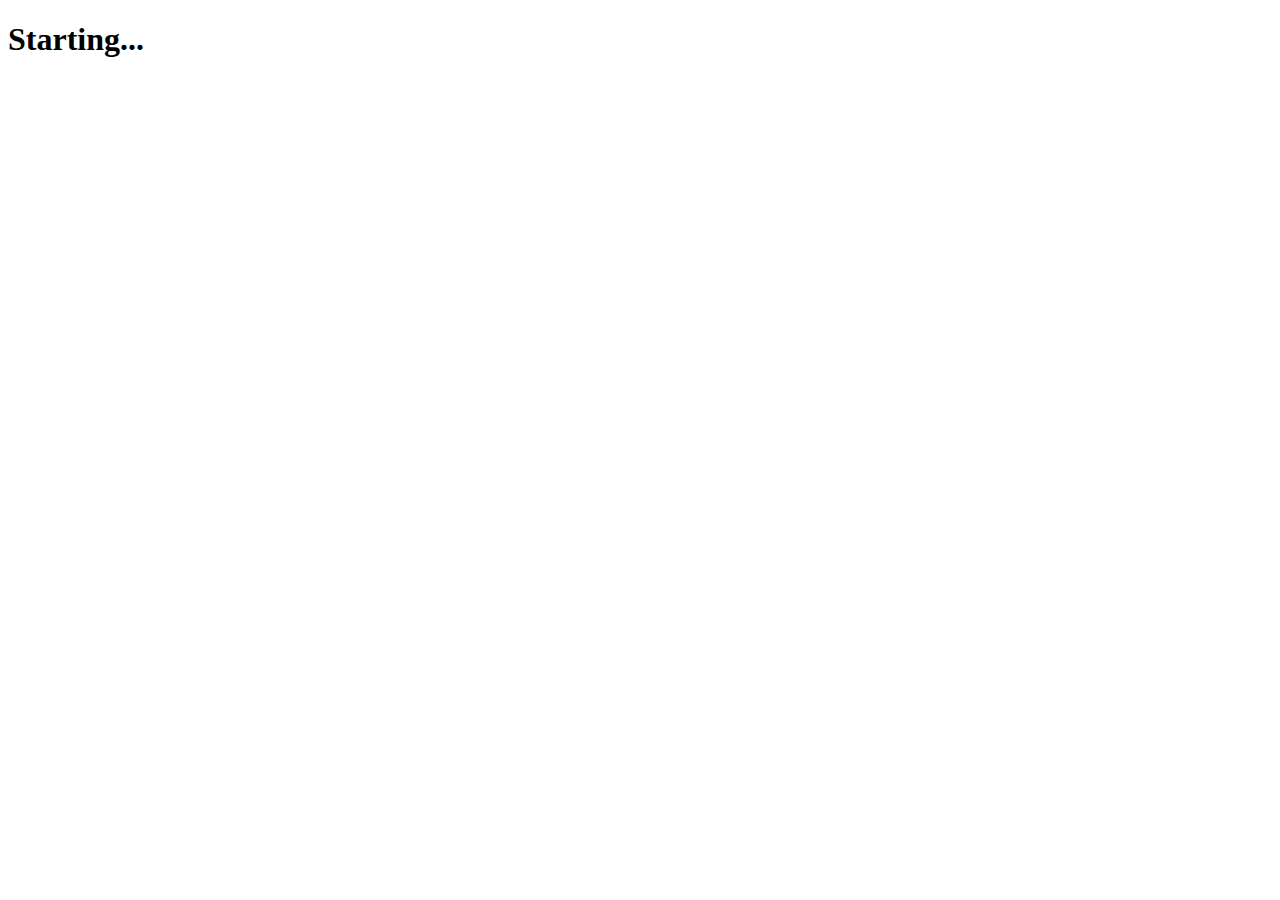
==== src/index.html @ 5aa4ec02 "feat: portfolio-website structure has been started" ====
<!DOCTYPE html>
<html lang="en">
<head>
    <meta charset="UTF-8">
    <meta http-equiv="X-UA-Compatible" content="IE=edge">
    <meta name="viewport" content="width=device-width, initial-scale=1.0">
    <title>Portafolio Sitio Web</title>
</head>
<body>
    <main class="main-container">
        <h1>Starting...</h1>
    </main>
</body>
</html>
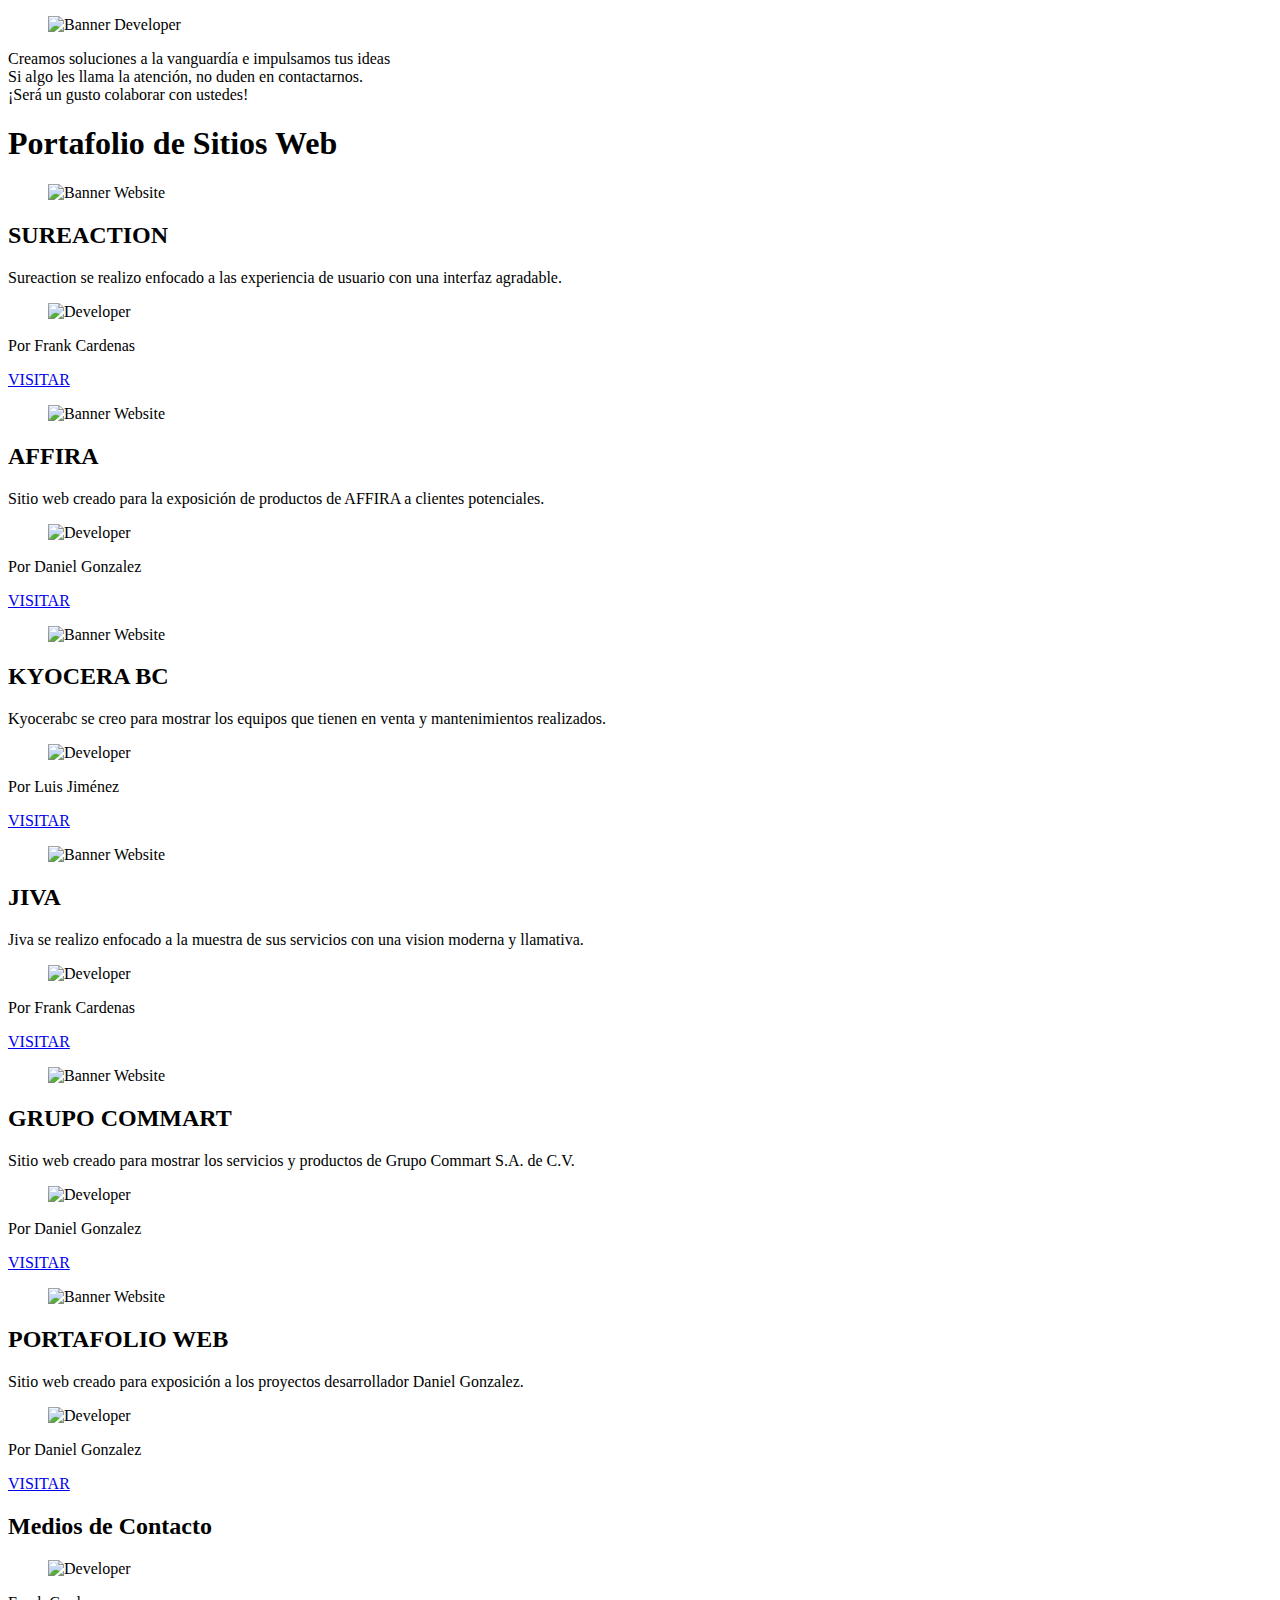
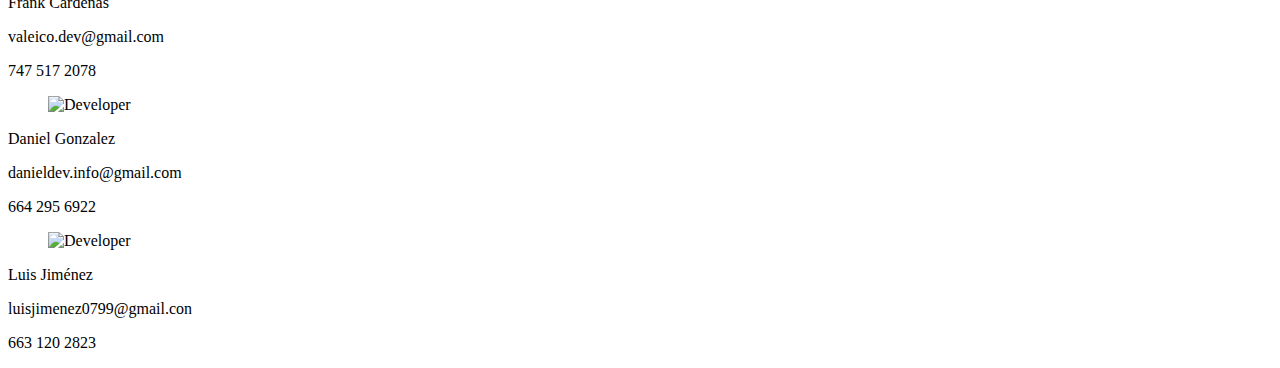
==== commit b78655b8: "feat: the landing page has been created" ====
--- a/src/index.html
+++ b/src/index.html
@@ -8,7 +8,229 @@
 </head>
 <body>
     <main class="main-container">
-        <h1>Starting...</h1>
+
+        <div class="banner">
+            <figure class="banner-picture">
+                <img src="https://res.cloudinary.com/daniel-dev23/image/upload/v1665705979/Porfolio%20Website/banner-b1_nbrvg7.jpg" alt="Banner Developer" class="banner-picture__img">
+            </figure>
+            <div class="overlay"></div>
+            <div class="banner-content">
+                <p class="welcome__text-description">
+                    <span class="main-text">Creamos soluciones a la vanguardía e impulsamos tus ideas</span>
+                    <br>
+                    Si algo les llama la atención, no duden en contactarnos.
+                    <br>
+                    <span class="light">¡Será un gusto colaborar con ustedes!</span>
+                </p>
+            </div>
+        </div>
+
+        <div class="welcome">
+            <h1 class="welcome__title">Portafolio de Sitios Web</h1>
+            <!-- <p class="welcome__text-description">
+                Como equipo de desarrollo exponemos nuestras colaboraciones individuales
+                en el campo del Desarrollo de Sitios Web.
+                <br><br>
+                Si algo les llama la atención, no duden en contactarnos.
+                <br><br>
+                <span class="light">¡Será un gusto colaborar con ustedes!</span>
+            </p> -->
+        </div>
+
+        <div class="cards-container">
+            <div class="cards-wrapper">
+                <div class="card">
+                    <figure class="card-picture">
+                        <img src="https://res.cloudinary.com/daniel-dev23/image/upload/v1665693744/Banner%20Cards/banner-7_tigphs.png" alt="Banner Website" class="card-picture__img">
+                    </figure>
+                    <div class="content-wrapper">
+                        <div class="card-content">
+                            <h2 class="card-content__title">SUREACTION</h2>
+                            <p class="card-content__description">
+                                Sureaction se realizo enfocado a las experiencia de usuario con una interfaz agradable.
+                            </p>
+                        </div>
+                        <div class="card-dev">
+                            <figure class="card-dev-picture">
+                                <img src="https://res.cloudinary.com/daniel-dev23/image/upload/v1665696860/Porfolio%20Website/frank-dev-op_c8f2px.png" alt="Developer" class="card-dev-picture__img">
+                            </figure>
+                            <p class="card-dev-author">Por <span class="dev-name">Frank Cardenas</span></p>
+                        </div>
+                        <div class="card-controls">
+                            <a href="https://sureaction.mx/" rel="noopener" target="_blank" class="card-controls__link">VISITAR</a>
+                        </div>
+                    </div>
+                </div>
+                <div class="card">
+                    <figure class="card-picture">
+                        <img src="https://res.cloudinary.com/daniel-dev23/image/upload/v1665693744/Banner%20Cards/banner-7_tigphs.png" alt="Banner Website" class="card-picture__img">
+                    </figure>
+                    <div class="content-wrapper">
+                        <div class="card-content">
+                            <h2 class="card-content__title">AFFIRA</h2>
+                            <p class="card-content__description">
+                                Sitio web creado para la exposición de productos de AFFIRA a clientes potenciales.
+                            </p>
+                        </div>
+                        <div class="card-dev">
+                            <figure class="card-dev-picture">
+                                <img src="https://res.cloudinary.com/daniel-dev23/image/upload/v1665696860/Porfolio%20Website/danie-dev-op_svmvzq.png" alt="Developer" class="card-dev-picture__img">
+                            </figure>
+                            <p class="card-dev-author">Por <span class="dev-name">Daniel Gonzalez</span></p>
+                        </div>
+                        <div class="card-controls">
+                            <a href="https://github.com/Daniel-Dev23/website-affira/blob/main/thumbnails.md" rel="noopener" target="_blank" class="card-controls__link">VISITAR</a>
+                        </div>
+                    </div>
+                </div>
+                <div class="card">
+                    <figure class="card-picture">
+                        <img src="https://res.cloudinary.com/daniel-dev23/image/upload/v1665693744/Banner%20Cards/banner-7_tigphs.png" alt="Banner Website" class="card-picture__img">
+                    </figure>
+                    <div class="content-wrapper">
+                        <div class="card-content">
+                            <h2 class="card-content__title">KYOCERA BC</h2>
+                            <p class="card-content__description">
+                                Kyocerabc se creo para mostrar los equipos que tienen en venta y mantenimientos realizados.
+                            </p>
+                        </div>
+                        <div class="card-dev">
+                            <figure class="card-dev-picture">
+                                <img src="https://res.cloudinary.com/daniel-dev23/image/upload/v1665696860/Porfolio%20Website/luis-dev-op_hkfnpy.png" alt="Developer" class="card-dev-picture__img">
+                            </figure>
+                            <p class="card-dev-author">Por <span class="dev-name">Luis Jiménez</span></p>
+                        </div>
+                        <div class="card-controls">
+                            <a href="http://kyocerabc.com/" rel="noopener" target="_blank" class="card-controls__link">VISITAR</a>
+                        </div>
+                    </div>
+                </div>
+                <div class="card">
+                    <figure class="card-picture">
+                        <img src="https://res.cloudinary.com/daniel-dev23/image/upload/v1665693744/Banner%20Cards/banner-7_tigphs.png" alt="Banner Website" class="card-picture__img">
+                    </figure>
+                    <div class="content-wrapper">
+                        <div class="card-content">
+                            <h2 class="card-content__title">JIVA</h2>
+                            <p class="card-content__description">
+                                Jiva se realizo enfocado a la muestra de sus servicios con una vision moderna y llamativa.
+                            </p>
+                        </div>
+                        <div class="card-dev">
+                            <figure class="card-dev-picture">
+                                <img src="https://res.cloudinary.com/daniel-dev23/image/upload/v1665696860/Porfolio%20Website/frank-dev-op_c8f2px.png" alt="Developer" class="card-dev-picture__img">
+                            </figure>
+                            <p class="card-dev-author">Por <span class="dev-name">Frank Cardenas</span></p>
+                        </div>
+                        <div class="card-controls">
+                            <a href="http://jiva.mx/" rel="noopener" target="_blank" class="card-controls__link">VISITAR</a>
+                        </div>
+                    </div>
+                </div>
+                <div class="card">
+                    <figure class="card-picture">
+                        <img src="https://res.cloudinary.com/daniel-dev23/image/upload/v1665693744/Banner%20Cards/banner-7_tigphs.png" alt="Banner Website" class="card-picture__img">
+                    </figure>
+                    <div class="content-wrapper">
+                        <div class="card-content">
+                            <h2 class="card-content__title">GRUPO COMMART</h2>
+                            <p class="card-content__description">
+                                Sitio web creado para mostrar los servicios y productos de Grupo Commart S.A. de C.V.
+                            </p>
+                        </div>
+                        <div class="card-dev">
+                            <figure class="card-dev-picture">
+                                <img src="https://res.cloudinary.com/daniel-dev23/image/upload/v1665696860/Porfolio%20Website/danie-dev-op_svmvzq.png" alt="Developer" class="card-dev-picture__img">
+                            </figure>
+                            <p class="card-dev-author">Por <span class="dev-name">Daniel Gonzalez</span></p>
+                        </div>
+                        <div class="card-controls">
+                            <a href="https://github.com/Daniel-Dev23/website-grupo-commart/blob/main/thumbnails.md" rel="noopener" target="_blank" class="card-controls__link">VISITAR</a>
+                        </div>
+                    </div>
+                </div>
+                <div class="card">
+                    <figure class="card-picture">
+                        <img src="https://res.cloudinary.com/daniel-dev23/image/upload/v1665693744/Banner%20Cards/banner-7_tigphs.png" alt="Banner Website" class="card-picture__img">
+                    </figure>
+                    <div class="content-wrapper">
+                        <div class="card-content">
+                            <h2 class="card-content__title">PORTAFOLIO WEB</h2>
+                            <p class="card-content__description">
+                                Sitio web creado para exposición a los proyectos desarrollador Daniel Gonzalez.
+                            </p>
+                        </div>
+                        <div class="card-dev">
+                            <figure class="card-dev-picture">
+                                <img src="https://res.cloudinary.com/daniel-dev23/image/upload/v1665696860/Porfolio%20Website/danie-dev-op_svmvzq.png" alt="Developer" class="card-dev-picture__img">
+                            </figure>
+                            <p class="card-dev-author">Por <span class="dev-name">Daniel Gonzalez</span></p>
+                        </div>
+                        <div class="card-controls">
+                            <a href="https://github.com/Daniel-Dev23/web-portfolio-daniel-dev23/blob/main/thumbnails.md" rel="noopener" target="_blank" class="card-controls__link">VISITAR</a>
+                        </div>
+                    </div>
+                </div>
+            </div>
+        </div>
     </main>
+
+    <footer class="footer-container">
+        <h2 class="footer-title">Medios de Contacto</h2>
+        <div class="footer-wrapper">
+            <div class="social-dev">
+                <figure class="social-dev-picture">
+                    <img src="https://res.cloudinary.com/daniel-dev23/image/upload/v1665696860/Porfolio%20Website/frank-dev-op_c8f2px.png" alt="Developer" class="social-dev-picture__img">
+                </figure>
+                <div class="social-content">
+                    <p class="social-content__name">Frank Cardenas</p>
+                    <div class="social-icon-wrapper">
+                        <i class="fa-solid fa-envelope icon"></i>
+                        <p class="email">valeico.dev@gmail.com</p>
+                    </div>
+                    <div class="social-icon-wrapper">
+                        <i class="fa-solid fa-phone icon"></i>
+                        <p class="email">747 517 2078</p>
+                    </div>
+                </div>
+            </div>
+            <div class="social-dev">
+                <figure class="social-dev-picture">
+                    <img src="https://res.cloudinary.com/daniel-dev23/image/upload/v1665696860/Porfolio%20Website/danie-dev-op_svmvzq.png" alt="Developer" class="social-dev-picture__img">
+                </figure>
+                <div class="social-content">
+                    <p class="social-content__name">Daniel Gonzalez</p>
+                    <div class="social-icon-wrapper">
+                        <i class="fa-solid fa-envelope icon"></i>
+                        <p class="email">danieldev.info@gmail.com</p>
+                    </div>
+                    <div class="social-icon-wrapper">
+                        <i class="fa-solid fa-phone icon"></i>
+                        <p class="email">664 295 6922</p>
+                    </div>
+                </div>
+            </div>
+            <div class="social-dev">
+                <figure class="social-dev-picture">
+                    <img src="https://res.cloudinary.com/daniel-dev23/image/upload/v1665696860/Porfolio%20Website/luis-dev-op_hkfnpy.png" alt="Developer" class="social-dev-picture__img">
+                </figure>
+                <div class="social-content">
+                    <p class="social-content__name">Luis Jiménez</p>
+                    <div class="social-icon-wrapper">
+                        <i class="fa-solid fa-envelope icon"></i>
+                        <p class="email">luisjimenez0799@gmail.con</p>
+                    </div>
+                    <div class="social-icon-wrapper">
+                        <i class="fa-solid fa-phone icon"></i>
+                        <p class="email">663 120 2823</p>
+                    </div>
+                </div>
+            </div>
+        </div>
+    </footer>
+
+
+    <!-- Font Awesome -->
+    <script src="https://kit.fontawesome.com/bddcc83293.js" crossorigin="anonymous"></script>
 </body>
 </html>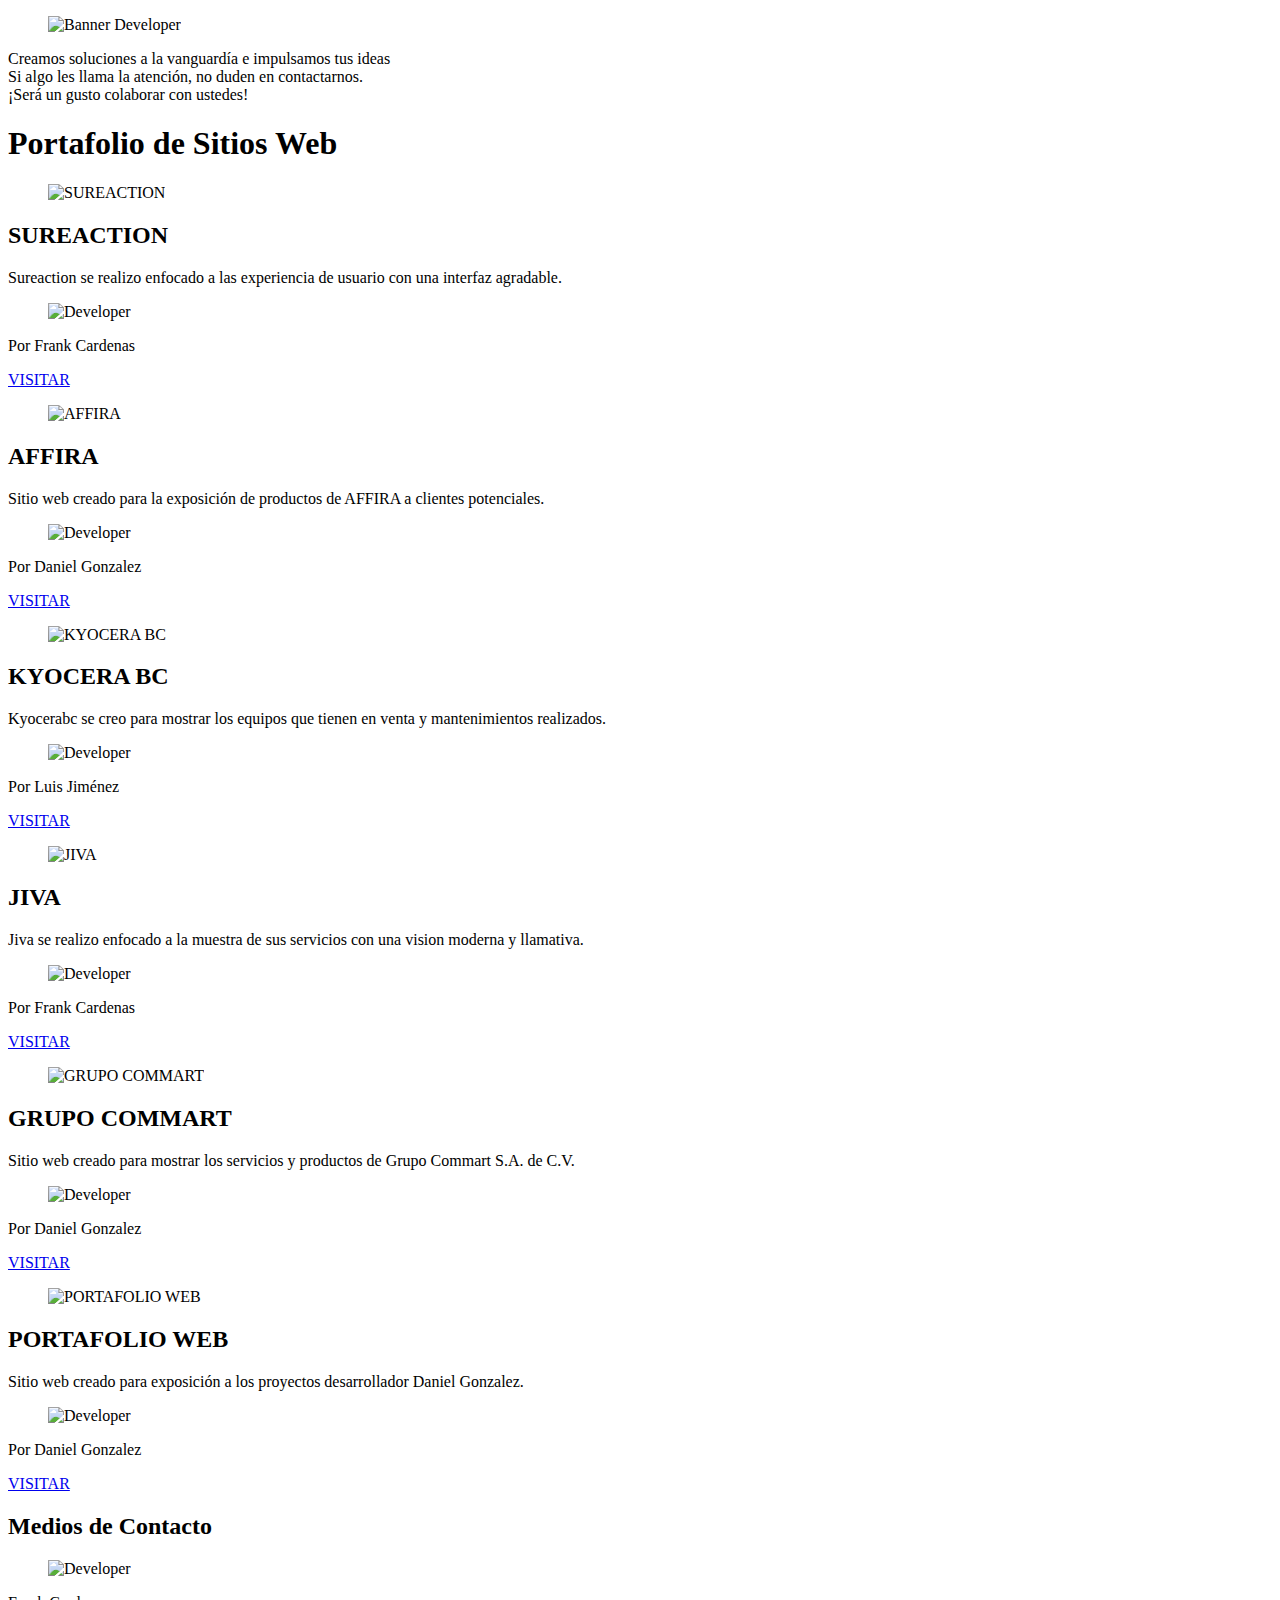
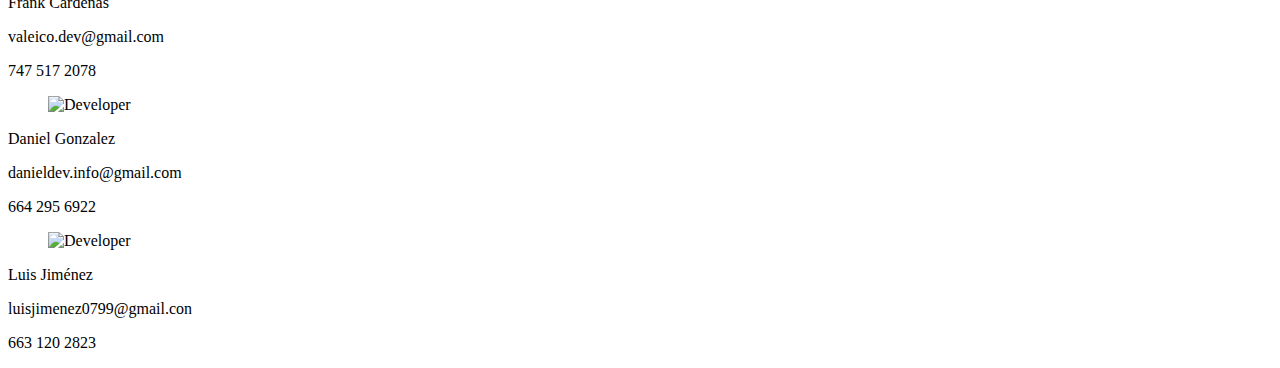
==== commit 2f426082: "refactor: the fixes in css has been completed" ====
--- a/src/index.html
+++ b/src/index.html
@@ -4,6 +4,12 @@
     <meta charset="UTF-8">
     <meta http-equiv="X-UA-Compatible" content="IE=edge">
     <meta name="viewport" content="width=device-width, initial-scale=1.0">
+    <meta property="og:title" content="Portafolio Sitio Web"/>
+    <meta property="og:description" content="Creamos soluciones a la vanguardía e impulsamos tus ideas. Si algo les llama la atención, no duden en contactarnos. ¡Será un gusto colaborar con ustedes!"/>
+    <meta property="og:image" content="https://res.cloudinary.com/daniel-dev23/image/upload/v1665720334/Porfolio%20Website/open-banner-port_buobfm.png"/>
+    <meta property="og:site_name"content="Portafolio Sitio Web"/>
+    <meta property="og:url"content="https://daniel-dev23.github.io/portfolio-websites/"/>
+    <meta property="og:type" content="Website"/>
     <title>Portafolio Sitio Web</title>
 </head>
 <body>
@@ -27,21 +33,13 @@
 
         <div class="welcome">
             <h1 class="welcome__title">Portafolio de Sitios Web</h1>
-            <!-- <p class="welcome__text-description">
-                Como equipo de desarrollo exponemos nuestras colaboraciones individuales
-                en el campo del Desarrollo de Sitios Web.
-                <br><br>
-                Si algo les llama la atención, no duden en contactarnos.
-                <br><br>
-                <span class="light">¡Será un gusto colaborar con ustedes!</span>
-            </p> -->
         </div>
 
         <div class="cards-container">
             <div class="cards-wrapper">
                 <div class="card">
                     <figure class="card-picture">
-                        <img src="https://res.cloudinary.com/daniel-dev23/image/upload/v1665693744/Banner%20Cards/banner-7_tigphs.png" alt="Banner Website" class="card-picture__img">
+                        <img src="https://res.cloudinary.com/daniel-dev23/image/upload/v1665718543/Porfolio%20Website/banner-sureaction_dnqprx.png" alt="SUREACTION" class="card-picture__img">
                     </figure>
                     <div class="content-wrapper">
                         <div class="card-content">
@@ -63,7 +61,7 @@
                 </div>
                 <div class="card">
                     <figure class="card-picture">
-                        <img src="https://res.cloudinary.com/daniel-dev23/image/upload/v1665693744/Banner%20Cards/banner-7_tigphs.png" alt="Banner Website" class="card-picture__img">
+                        <img src="https://res.cloudinary.com/daniel-dev23/image/upload/v1665718543/Porfolio%20Website/banner-affira_uynvu1.png" alt="AFFIRA" class="card-picture__img">
                     </figure>
                     <div class="content-wrapper">
                         <div class="card-content">
@@ -85,7 +83,7 @@
                 </div>
                 <div class="card">
                     <figure class="card-picture">
-                        <img src="https://res.cloudinary.com/daniel-dev23/image/upload/v1665693744/Banner%20Cards/banner-7_tigphs.png" alt="Banner Website" class="card-picture__img">
+                        <img src="https://res.cloudinary.com/daniel-dev23/image/upload/v1665718543/Porfolio%20Website/banner-kyocera_kmmx8m.png" alt="KYOCERA BC" class="card-picture__img">
                     </figure>
                     <div class="content-wrapper">
                         <div class="card-content">
@@ -107,7 +105,7 @@
                 </div>
                 <div class="card">
                     <figure class="card-picture">
-                        <img src="https://res.cloudinary.com/daniel-dev23/image/upload/v1665693744/Banner%20Cards/banner-7_tigphs.png" alt="Banner Website" class="card-picture__img">
+                        <img src="https://res.cloudinary.com/daniel-dev23/image/upload/v1665718543/Porfolio%20Website/banner-jiva_rcdyxx.png" alt="JIVA" class="card-picture__img">
                     </figure>
                     <div class="content-wrapper">
                         <div class="card-content">
@@ -129,7 +127,7 @@
                 </div>
                 <div class="card">
                     <figure class="card-picture">
-                        <img src="https://res.cloudinary.com/daniel-dev23/image/upload/v1665693744/Banner%20Cards/banner-7_tigphs.png" alt="Banner Website" class="card-picture__img">
+                        <img src="https://res.cloudinary.com/daniel-dev23/image/upload/v1665718543/Porfolio%20Website/banner-commart_ospeeg.png" alt="GRUPO COMMART" class="card-picture__img">
                     </figure>
                     <div class="content-wrapper">
                         <div class="card-content">
@@ -151,7 +149,7 @@
                 </div>
                 <div class="card">
                     <figure class="card-picture">
-                        <img src="https://res.cloudinary.com/daniel-dev23/image/upload/v1665693744/Banner%20Cards/banner-7_tigphs.png" alt="Banner Website" class="card-picture__img">
+                        <img src="https://res.cloudinary.com/daniel-dev23/image/upload/v1665718543/Porfolio%20Website/banner-portfolio_bbombz.png" alt="PORTAFOLIO WEB" class="card-picture__img">
                     </figure>
                     <div class="content-wrapper">
                         <div class="card-content">
